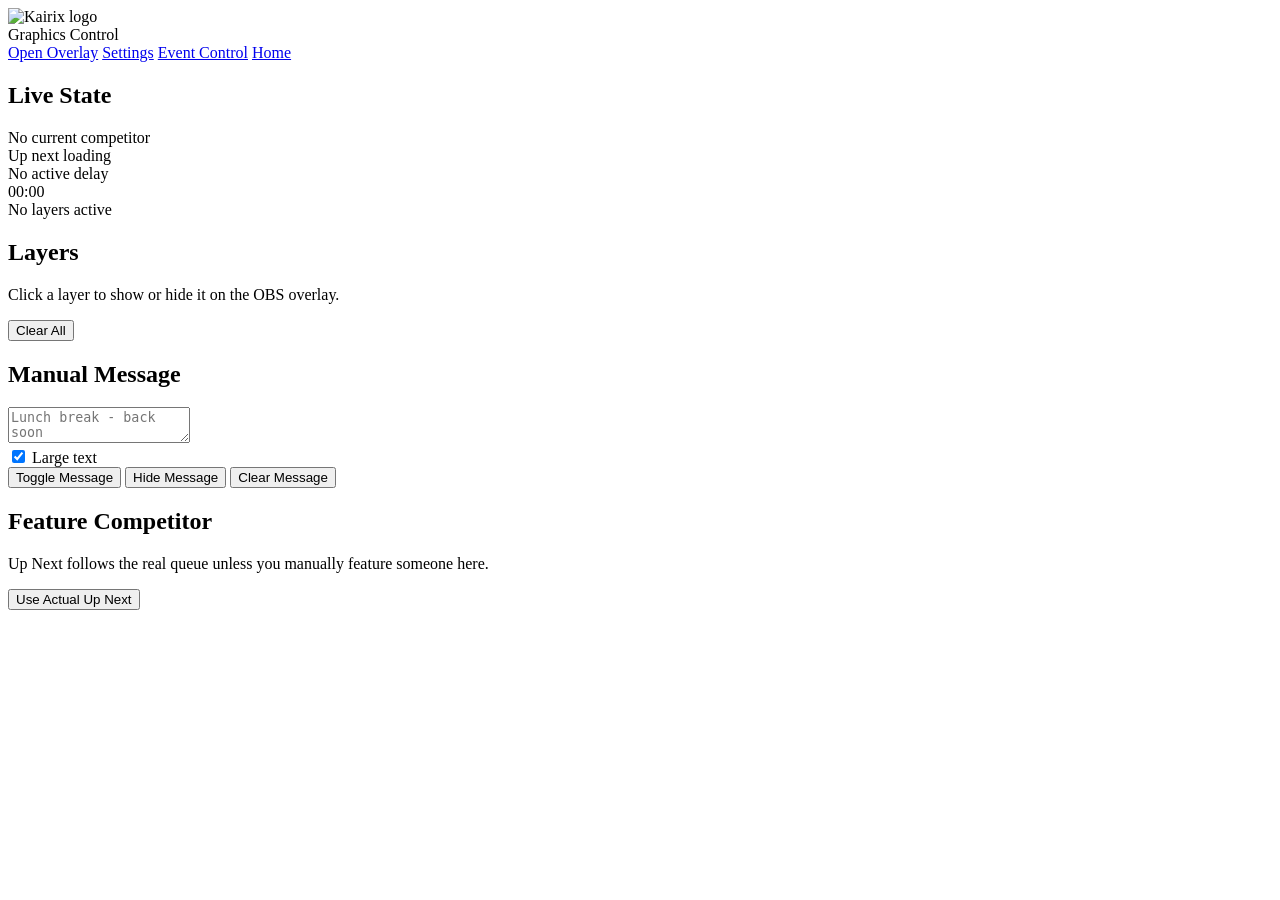
==== app/static/gfx-control.html @ 86cf40d4 "Initial Kairix Judgenburn system" ====
<!doctype html>
<html lang="en">
  <head>
    <meta charset="utf-8">
    <meta name="viewport" content="width=device-width, initial-scale=1">
    <title>Graphics Control</title>
    <link rel="icon" href="/static/kairix-judging-system-logo.png">
    <link rel="stylesheet" href="/static/css/styles.css">
  </head>
  <body>
    <main class="page wide">
      <div class="topline">
        <div class="brand-block">
          <div class="brand-row">
            <img class="brand-logo" src="/static/kairix-judging-system-logo.png" alt="Kairix logo">
            <div class="brand">Graphics Control</div>
          </div>
          <div id="who" class="muted"></div>
        </div>
        <div class="btn-row">
          <a class="btn" href="/obs-overlay" data-help="Open the OBS browser overlay in this tab.">Open Overlay</a>
          <a class="btn" href="/gfx-settings" data-help="Open setup controls for layout, hotkeys, and layer styling.">Settings</a>
          <a class="btn high-admin-link" href="/admin" data-help="Go to the event control dashboard. High-admin and owner only.">Event Control</a>
          <a class="btn" href="/" data-help="Return to the open landing page.">Home</a>
        </div>
      </div>

      <section class="gfx-control-shell">
        <aside class="card gfx-live-panel">
          <h2>Live State</h2>
          <div class="gfx-current-title" id="live-current">No current competitor</div>
          <div id="live-up-next" class="muted">Up next loading</div>
          <div id="live-delay" class="muted">No active delay</div>
          <div id="live-timer" class="timer-readout">00:00</div>
          <div class="active-layer-summary" id="active-summary">No layers active</div>
        </aside>

        <section class="card">
          <div class="section-head">
            <div>
              <h2>Layers</h2>
              <p class="muted">Click a layer to show or hide it on the OBS overlay.</p>
            </div>
            <button id="clear-all" class="btn danger compact" data-help="Hide every graphics layer. Manual message text is kept so it can be shown again.">Clear All</button>
          </div>
          <div id="layer-panel" class="layer-panel"></div>
        </section>

        <section class="card">
          <h2>Manual Message</h2>
          <textarea id="message" placeholder="Lunch break - back soon"></textarea>
          <div class="manual-row">
            <label class="check"><input id="message-large" type="checkbox" checked> Large text</label>
            <div class="btn-row">
              <button id="show-message" class="btn primary" data-help="Show the typed message. If it is already live, hide it without clearing the text.">Toggle Message</button>
              <button id="hide-message" class="btn" data-help="Hide the manual message layer but keep the typed text ready.">Hide Message</button>
              <button id="clear-message" class="btn" data-help="Clear the typed manual message and hide only the manual message layer.">Clear Message</button>
            </div>
          </div>
        </section>
      </section>

      <section class="card section-gap-md">
        <div class="section-head">
          <div>
            <h2>Feature Competitor</h2>
            <p class="muted">Up Next follows the real queue unless you manually feature someone here.</p>
          </div>
          <button id="clear-featured" class="btn compact" data-help="Clear the manual Up Next choice so the overlay uses the actual next competitor in queue.">Use Actual Up Next</button>
        </div>
        <div id="feature-list" class="vertical-list compact-list"></div>
      </section>
    </main>

    <script src="/static/js/common.js?v=20260505-logo-layers"></script>
    <script>
      const gfxSession = Kairix.requireRole(["graphics", "high_admin", "owner"]);
      Kairix.validateSession(gfxSession, ["graphics", "high_admin", "owner"]).catch(() => {});
      const roleDisplay = role => ({ admin: "Event Control", high_admin: "Admin", owner: "High Admin / Owner", graphics: "Graphics" }[role] || role);
      document.getElementById("who").textContent = `${gfxSession.display_name} / ${roleDisplay(gfxSession.role)}`;
      if (gfxSession.role === "graphics") {
        document.querySelectorAll(".high-admin-link").forEach(item => item.style.display = "none");
      }

      const layerDefs = [
        { id: "current_competitor", label: "Current", defaultKey: "C", desc: "Show or hide the current competitor lower third." },
        { id: "up_next", label: "Up Next", defaultKey: "U", desc: "Show or hide the actual next competitor, or the manually featured competitor if one is selected." },
        { id: "delay", label: "Delay", defaultKey: "D", desc: "Show or hide the active delay banner." },
        { id: "judge_likeness", label: "Judge Heat", defaultKey: "J", desc: "Show or hide the live judge heat meter." },
        { id: "timer", label: "Timer", defaultKey: "T", desc: "Show or hide the official run timer." },
        { id: "manual_message", label: "Message", defaultKey: "M", desc: "Show or hide the manual message layer." },
        { id: "logo", label: "Logo", defaultKey: "L", desc: "Show or hide the PNG logo layer. Opacity changes automatically when it is the only live layer." },
        { id: "leaderboard_full", label: "Leaderboard Full", defaultKey: "F", desc: "Show or hide the centered full leaderboard layer." },
        { id: "leaderboard_side", label: "Leaderboard Side", defaultKey: "S", desc: "Show or hide the compact left-side leaderboard layer." },
        { id: "scoreboard_full", label: "Scoreboard Full", defaultKey: "B", desc: "Show or hide a full-screen scoreboard with heat columns and totals." },
        { id: "scoreboard_detail", label: "Scoreboard Detail", defaultKey: "R", desc: "Show or hide a full-screen detailed scoreboard for the top competitors." },
      ];
      const boardLayerIds = new Set(["leaderboard_full", "leaderboard_side", "scoreboard_full", "scoreboard_detail"]);

      let latestState = null;

      function formatSeconds(value) {
        return Kairix.formatSeconds(value);
      }

      function config() {
        return latestState?.graphics?.layout_config || {};
      }

      function hotkeys() {
        return config().hotkeys || {};
      }

      function layerHotkey(layer) {
        return (hotkeys()[layer.id] || layer.defaultKey || "").toUpperCase();
      }

      function activeLayers() {
        const known = new Set(layerDefs.map(layer => layer.id));
        return sanitizedLayers((latestState?.graphics?.enabled_layers || []).filter(layer => known.has(layer)));
      }

      function sanitizedLayers(layers = []) {
        const next = [];
        let boardLayer = null;
        layers.forEach(layer => {
          if (boardLayerIds.has(layer)) {
            if (!boardLayer) {
              boardLayer = layer;
              next.push(layer);
            }
            return;
          }
          next.push(layer);
        });
        return next;
      }

      async function saveGraphics({ layers = null, message = undefined, layoutConfig = null, preset = null } = {}) {
        const currentGraphics = latestState?.graphics || {};
        const nextLayers = sanitizedLayers(layers || currentGraphics.enabled_layers || []);
        await Kairix.API.post("/api/admin/graphics-state", {
          session_id: gfxSession.session_id,
          preset: preset || currentGraphics.preset || "layers",
          enabled_layers: nextLayers,
          manual_message: message === undefined ? currentGraphics.manual_message : message,
          fun_detail_mode: Boolean(currentGraphics.fun_detail_mode),
          show_debug_zones: false,
          layout_config: layoutConfig || config(),
        });
        await refresh();
      }

      function toggleLayer(name) {
        const layers = new Set(activeLayers());
        if (layers.has(name)) {
          layers.delete(name);
        } else {
          if (boardLayerIds.has(name)) boardLayerIds.forEach(layer => layers.delete(layer));
          layers.add(name);
        }
        return [...layers];
      }

      async function toggleLayerAndSave(name, button = null) {
        const run = () => saveGraphics({ layers: toggleLayer(name), preset: "layers" });
        if (button) await Kairix.withButtonFeedback(button, run);
        else await run();
      }

      function renderLayers() {
        const enabled = new Set(activeLayers());
        document.getElementById("layer-panel").innerHTML = layerDefs.map(layer => {
          const key = layerHotkey(layer);
          const active = enabled.has(layer.id);
          const help = `${key ? `Hotkey ${key}. ` : ""}${layer.desc}`;
          return `
            <button class="btn layer-toggle ${active ? "active" : ""}" data-layer="${layer.id}" data-help="${help}" title="${help}">
              <span>${layer.label}</span>
              <kbd>${key || "-"}</kbd>
            </button>
          `;
        }).join("");
        const activeNames = layerDefs.filter(layer => enabled.has(layer.id)).map(layer => layer.label);
        document.getElementById("active-summary").textContent = activeNames.length ? `Active: ${activeNames.join(", ")}` : "No layers active";
      }

      function renderState(state) {
        if (state.timer) state.timer = Kairix.stampTimer(state.timer);
        latestState = state;
        document.getElementById("live-current").textContent = Kairix.formatRun(state.current_run);
        document.getElementById("live-up-next").textContent = `${state.graphics_up_next_label || "UP NEXT"}: ${Kairix.formatRun(state.graphics_up_next_run || state.actual_up_next_run)}`;
        document.getElementById("live-delay").textContent = state.delay ? `${state.delay.message}${state.delay.countdown_text ? " - " + state.delay.countdown_text : ""}` : "No active delay";
        document.getElementById("live-timer").textContent = state.timer ? formatSeconds(Kairix.timerDisplaySeconds(state.timer)) : "00:00";
        const messageBox = document.getElementById("message");
        if (document.activeElement !== messageBox) {
          messageBox.value = state.graphics?.manual_message || "";
        }
        const manualStyle = config().manual_style || {};
        document.getElementById("message-large").checked = (manualStyle.size || "large") !== "small";
        renderLayers();
      }

      async function refresh() {
        const state = await Kairix.getEventState({ preferCache: false });
        renderState(state);
        const queue = await Kairix.getQueue();
        const activeRuns = queue.runs.filter(run => !["finished", "skipped", "withdrawn", "disqualified"].includes(run.state || ""));
        const actualUpNextId = latestState?.actual_up_next_run?.id;
        const actualIndex = activeRuns.findIndex(run => run.id === actualUpNextId);
        const distanceText = run => {
          const index = activeRuns.findIndex(item => item.id === run.id);
          if (run.id === actualUpNextId) return "actual up next";
          if (index < 0 || actualIndex < 0) return "manual feature";
          const diff = index - actualIndex;
          if (diff > 0) return `${diff} ${diff === 1 ? "car" : "cars"} away`;
          if (diff < 0) return "before current queue point";
          return "manual feature";
        };
        document.getElementById("feature-list").innerHTML = activeRuns.map(run => {
          const isCurrent = latestState?.current_run?.id === run.id;
          const isManualFeatured = latestState?.graphics_featured_run?.id === run.id;
          const isActualUpNext = actualUpNextId === run.id;
          const distance = distanceText(run);
          return `
          <div class="queue-list-row gfx-feature-row ${isCurrent ? "current-run-highlight" : ""} ${isManualFeatured || isActualUpNext ? "featured-run-highlight" : ""}">
            <div>
              <strong>${Kairix.formatRun(run)}</strong>
              <span>${run.state || "not assigned"} / ${run.run_type}</span>
              <div class="mini-badges">
                ${isCurrent ? '<em>CURRENT</em>' : ""}
                ${isActualUpNext ? '<em>ACTUAL UP NEXT</em>' : ""}
                ${isManualFeatured ? '<em>MANUAL GFX</em>' : ""}
                ${!isActualUpNext && !isManualFeatured ? `<em>${distance.toUpperCase()}</em>` : ""}
              </div>
            </div>
            <button class="btn compact ${isManualFeatured ? "active-state" : ""}" data-feature="${run.id}" data-help="Feature this competitor in the Up Next layer without changing judging state. ${isActualUpNext ? "This is already the actual next competitor." : `This competitor is ${distance}.`}">Feature Up Next</button>
          </div>
        `;
        }).join("");
      }

      document.body.addEventListener("click", async event => {
        const layerButton = event.target.closest("[data-layer]");
        if (layerButton) {
          await toggleLayerAndSave(layerButton.dataset.layer, layerButton);
        }

        const feature = event.target.closest("[data-feature]");
        if (feature) {
          await Kairix.withButtonFeedback(feature, () => fetch(`/api/admin/graphics-featured-run/${feature.dataset.feature}?session_id=${gfxSession.session_id}`, { method: "POST" }));
          await saveGraphics({ layers: [...new Set([...activeLayers(), "up_next"])], preset: "layers" });
        }
      });

      document.getElementById("clear-all").addEventListener("click", event => Kairix.withButtonFeedback(event.currentTarget, () => saveGraphics({ layers: [], preset: "safe_clear" })));
      document.getElementById("clear-featured").addEventListener("click", event => Kairix.withButtonFeedback(event.currentTarget, async () => {
        await fetch(`/api/admin/graphics-featured-run/clear?session_id=${gfxSession.session_id}`, { method: "POST" });
        await saveGraphics({ layers: activeLayers(), preset: "layers" });
      }));
      document.getElementById("show-message").addEventListener("click", event => Kairix.withButtonFeedback(event.currentTarget, () => {
        const cfg = { ...config(), manual_style: { ...(config().manual_style || {}), size: document.getElementById("message-large").checked ? "large" : "small" } };
        const text = document.getElementById("message").value;
        const layers = activeLayers().includes("manual_message")
          ? activeLayers().filter(layer => layer !== "manual_message")
          : [...new Set([...activeLayers(), "manual_message"])];
        return saveGraphics({ layers, message: text, layoutConfig: cfg, preset: "layers" });
      }));
      document.getElementById("hide-message").addEventListener("click", event => Kairix.withButtonFeedback(event.currentTarget, () => saveGraphics({ layers: activeLayers().filter(layer => layer !== "manual_message"), preset: "layers" })));
      document.getElementById("clear-message").addEventListener("click", event => Kairix.withButtonFeedback(event.currentTarget, () => saveGraphics({ message: null, layers: activeLayers().filter(layer => layer !== "manual_message"), preset: "layers" })));

      document.addEventListener("keydown", async event => {
        if (["INPUT", "TEXTAREA", "SELECT"].includes(document.activeElement?.tagName)) return;
        const pressed = event.key.toUpperCase();
        const layer = layerDefs.find(item => layerHotkey(item) === pressed);
        if (!layer) return;
        event.preventDefault();
        await toggleLayerAndSave(layer.id);
      });

      refresh();
      setInterval(refresh, 2500);
    </script>
  </body>
</html>
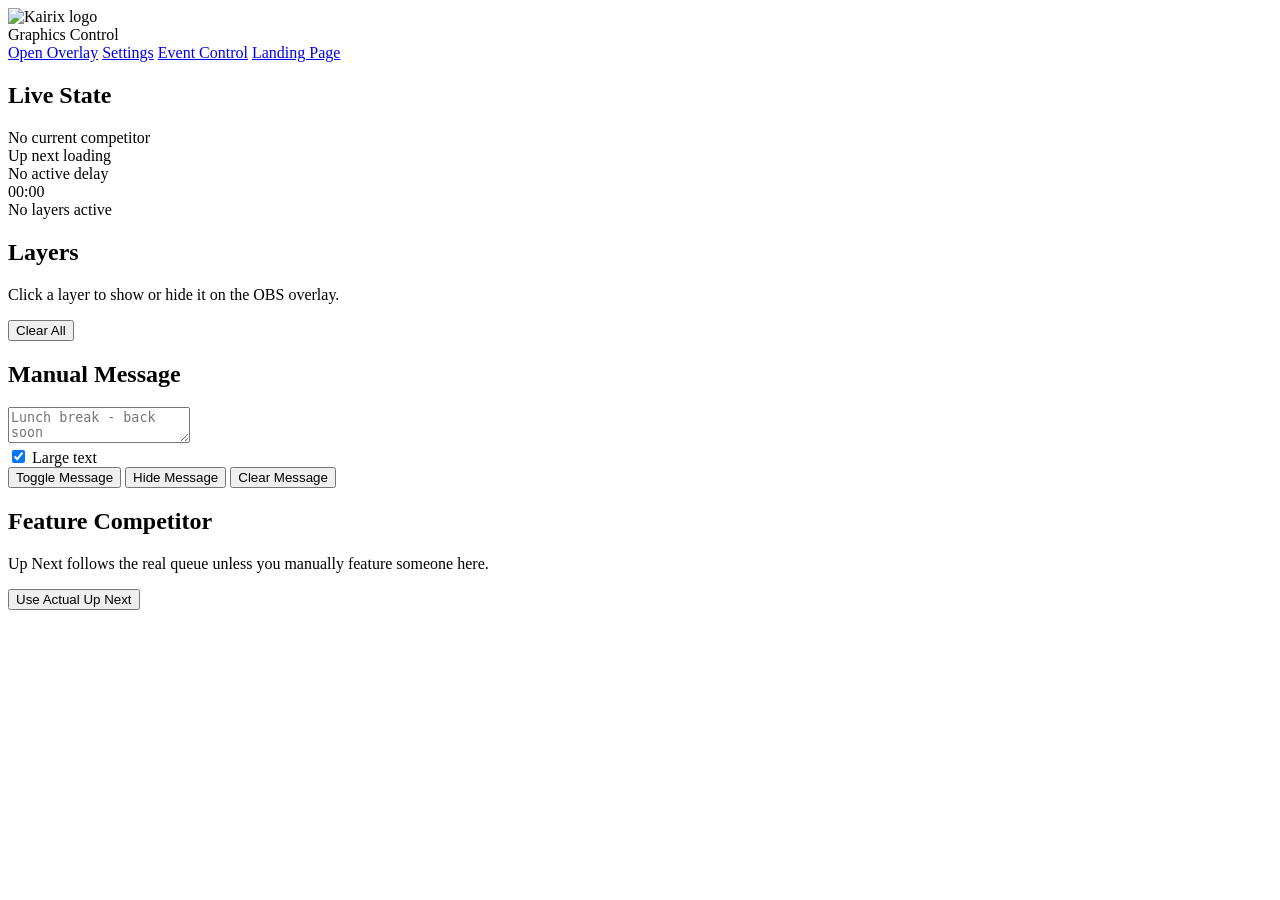
==== commit 0285ab26: "Refine admin settings and public display stack" ====
--- a/app/static/gfx-control.html
+++ b/app/static/gfx-control.html
@@ -21,7 +21,7 @@
           <a class="btn" href="/obs-overlay" data-help="Open the OBS browser overlay in this tab.">Open Overlay</a>
           <a class="btn" href="/gfx-settings" data-help="Open setup controls for layout, hotkeys, and layer styling.">Settings</a>
           <a class="btn high-admin-link" href="/admin" data-help="Go to the event control dashboard. High-admin and owner only.">Event Control</a>
-          <a class="btn" href="/" data-help="Return to the open landing page.">Home</a>
+          <a class="btn" href="/" data-help="Return to the landing page and PIN login.">Landing Page</a>
         </div>
       </div>
 
@@ -74,9 +74,9 @@
 
     <script src="/static/js/common.js?v=20260505-logo-layers"></script>
     <script>
-      const gfxSession = Kairix.requireRole(["graphics", "high_admin", "owner"]);
-      Kairix.validateSession(gfxSession, ["graphics", "high_admin", "owner"]).catch(() => {});
-      const roleDisplay = role => ({ admin: "Event Control", high_admin: "Admin", owner: "High Admin / Owner", graphics: "Graphics" }[role] || role);
+      const gfxSession = Kairix.requireRole(["graphics", "owner"]);
+      Kairix.validateSession(gfxSession, ["graphics", "owner"]).catch(() => {});
+      const roleDisplay = role => ({ owner: "Owner", graphics: "Graphics" }[role] || role);
       document.getElementById("who").textContent = `${gfxSession.display_name} / ${roleDisplay(gfxSession.role)}`;
       if (gfxSession.role === "graphics") {
         document.querySelectorAll(".high-admin-link").forEach(item => item.style.display = "none");
